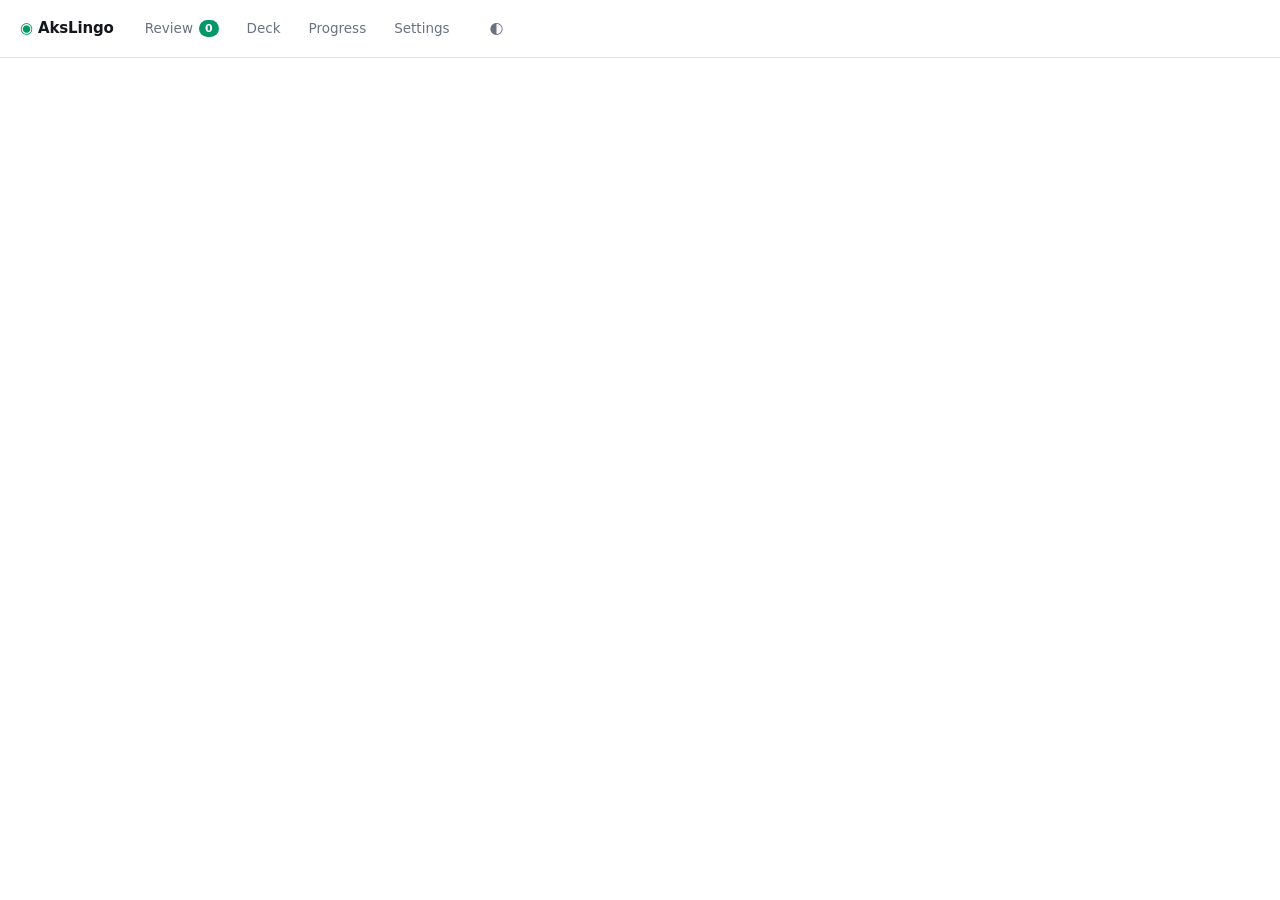
==== src/dashboard/dashboard.html @ 2ae6c035 "Prepare for Chrome Web Store: rename to AksLingo, fix publish blockers Lands the v3 rewrite (src/, t" ====
<!DOCTYPE html>
<html lang="en">
<head>
  <meta charset="utf-8">
  <meta name="viewport" content="width=device-width, initial-scale=1">
  <title>AksLingo</title>
  <link rel="stylesheet" href="dashboard.css">
</head>
<body>
  <header class="chrome">
    <div class="brand"><span class="mark">◉</span> AksLingo</div>
    <nav class="tabs" role="tablist">
      <button role="tab" data-tab="review">Review <span class="pill" id="tabDue">0</span></button>
      <button role="tab" data-tab="deck">Deck</button>
      <button role="tab" data-tab="stats">Progress</button>
      <button role="tab" data-tab="settings">Settings</button>
    </nav>
    <button id="themeToggle" class="ghost" title="Switch theme">◐</button>
  </header>

  <main>
    <!-- ================================================== REVIEW ========= -->
    <section id="panel-review" class="panel" role="tabpanel">
      <div id="reviewEmpty" class="empty hidden">
        <div class="emptyMark">☆</div>
        <h2 id="reviewEmptyTitle">Nothing due right now</h2>
        <p id="reviewEmptyBody">Hover or select a word on any page and press <kbd>S</kbd> to add it here.</p>
        <button id="studyAhead" class="btn hidden">Study ahead anyway</button>
      </div>

      <div id="reviewStage" class="stage hidden">
        <div class="progress"><div class="progressFill" id="progressFill"></div></div>
        <div class="stageMeta">
          <span id="queuePos">1 / 1</span>
          <span id="cardState" class="tag">learning</span>
        </div>

        <div class="flash" id="flashCard">
          <div class="flashRoute" id="flashRoute"></div>
          <div class="flashTerm" id="flashTerm"></div>
          <div class="flashPos" id="flashPos"></div>
          <button id="flashSpeak" class="ghost big" title="Listen">🔊</button>

          <div id="flashBack" class="flashBack hidden">
            <div class="flashAnswer" id="flashAnswer"></div>
            <div class="flashSenses" id="flashSenses"></div>
            <div class="flashContext" id="flashContext"></div>
            <a class="flashSource" id="flashSource" target="_blank" rel="noreferrer noopener"></a>
          </div>
        </div>

        <button id="revealBtn" class="btn primary wide">Show answer <kbd>Space</kbd></button>

        <div id="gradeRow" class="grades hidden">
          <button data-grade="0" class="grade again"><b>Again</b><span></span><kbd>1</kbd></button>
          <button data-grade="1" class="grade hard"><b>Hard</b><span></span><kbd>2</kbd></button>
          <button data-grade="2" class="grade good"><b>Good</b><span></span><kbd>3</kbd></button>
          <button data-grade="3" class="grade easy"><b>Easy</b><span></span><kbd>4</kbd></button>
        </div>
      </div>

      <div id="reviewDone" class="empty hidden">
        <div class="emptyMark">✓</div>
        <h2>Session complete</h2>
        <p id="doneSummary"></p>
        <button id="doneAgain" class="btn">Review more</button>
      </div>
    </section>

    <!-- ==================================================== DECK ========== -->
    <section id="panel-deck" class="panel hidden" role="tabpanel">
      <div class="toolbar">
        <input type="search" id="deckSearch" placeholder="Search words, meanings or context…" aria-label="Search deck">
        <select id="deckLang" aria-label="Filter by language"><option value="">All languages</option></select>
        <select id="deckSort" aria-label="Sort">
          <option value="created">Newest first</option>
          <option value="due">Due soonest</option>
          <option value="term">A → Z</option>
          <option value="lapses">Most troublesome</option>
        </select>
        <div class="spacer"></div>
        <button id="exportCsv" class="btn small">Export CSV</button>
        <button id="exportJson" class="btn small">Backup</button>
        <button id="importJson" class="btn small">Restore</button>
        <input type="file" id="importFile" accept="application/json" hidden>
      </div>

      <div class="tableWrap">
        <table class="deck">
          <thead>
            <tr>
              <th class="chk"><input type="checkbox" id="checkAll" aria-label="Select all"></th>
              <th>Word</th>
              <th>Meaning</th>
              <th>Direction</th>
              <th>Strength</th>
              <th>Due</th>
              <th></th>
            </tr>
          </thead>
          <tbody id="deckBody"></tbody>
        </table>
        <p id="deckEmpty" class="empty small hidden">No cards match.</p>
      </div>

      <div class="bulkBar hidden" id="bulkBar">
        <span id="bulkCount">0 selected</span>
        <button id="bulkSuspend" class="btn small">Suspend</button>
        <button id="bulkDelete" class="btn small danger">Delete</button>
      </div>
    </section>

    <!-- =================================================== STATS ========== -->
    <section id="panel-stats" class="panel hidden viz-root" role="tabpanel">
      <div class="tiles">
        <div class="tile"><b id="tWords">0</b><span>words saved</span></div>
        <div class="tile"><b id="tStreak">0</b><span>day streak</span></div>
        <div class="tile"><b id="tMature">0</b><span>known well</span></div>
        <div class="tile"><b id="tLookups">0</b><span>lookups all time</span></div>
      </div>

      <figure class="card">
        <figcaption>
          <h3>Daily activity</h3>
          <p>Lookups and reviews per day over the last 26 weeks.</p>
        </figcaption>
        <div id="heatmap" class="heatmap"></div>
        <div class="scale">
          <span>Less</span>
          <i class="cell l0"></i><i class="cell l1"></i><i class="cell l2"></i><i class="cell l3"></i><i class="cell l4"></i>
          <span>More</span>
        </div>
      </figure>

      <figure class="card">
        <figcaption>
          <h3>Words saved by language</h3>
          <p>Every card in your deck, counted by the language you are learning.</p>
        </figcaption>
        <div id="langBars" class="bars"></div>
        <details class="tableView">
          <summary>View as table</summary>
          <table class="mini"><tbody id="langTable"></tbody></table>
        </details>
      </figure>

      <figure class="card">
        <figcaption>
          <h3>Deck maturity</h3>
          <p>How far each card has progressed through the schedule.</p>
        </figcaption>
        <div id="maturityBars" class="bars"></div>
        <details class="tableView">
          <summary>View as table</summary>
          <table class="mini"><tbody id="maturityTable"></tbody></table>
        </details>
      </figure>
    </section>

    <!-- ================================================ SETTINGS ========= -->
    <section id="panel-settings" class="panel hidden" role="tabpanel">
      <div class="card settings">
        <h3>Languages</h3>
        <label class="set"><span>Translate from</span><select id="sSource"></select></label>
        <label class="set"><span>Translate into</span><select id="sTarget"></select></label>

        <h3>Translation service</h3>
        <label class="set"><span>Provider</span>
          <select id="sProvider">
            <option value="free">Free — built in, no setup</option>
            <option value="deepl">DeepL — your own key</option>
            <option value="gcloud">Google Cloud — your own key</option>
          </select>
        </label>
        <p class="note" id="providerNote"></p>

        <div id="keyRow" class="hidden">
          <label class="set"><span>API key</span>
            <input type="password" id="sApiKey" autocomplete="off" spellcheck="false" placeholder="Paste your key">
          </label>
          <div class="btnRow">
            <button id="testKey" class="btn small">Test this key</button>
            <button id="clearKey" class="btn small danger">Remove key</button>
          </div>
          <p class="note" id="keyNote"></p>
        </div>

        <label class="set"><span>Contact email (optional)</span>
          <input type="email" id="sMymemoryEmail" autocomplete="off" spellcheck="false" placeholder="you@example.com">
        </label>
        <p class="note">
          The free fallback (MyMemory) allows a larger daily allowance when a
          contact address is sent with the request. It is sent to that service
          only, and to nothing else.
        </p>

        <h3>How lookups fire</h3>
        <label class="set"><span>Trigger</span>
          <select id="sTrigger">
            <option value="both">Selection and hover</option>
            <option value="select">Selection only</option>
            <option value="hover">Hover only</option>
            <option value="off">Off</option>
          </select>
        </label>
        <label class="set"><span>Hover delay <i id="sHoverDelayVal"></i></span>
          <input type="range" id="sHoverDelay" min="150" max="1500" step="50">
        </label>
        <label class="set"><span>Require a held key for hover</span>
          <select id="sHoverModifier">
            <option value="none">No key needed</option>
            <option value="alt">Alt</option>
            <option value="shift">Shift</option>
            <option value="ctrl">Ctrl / Cmd</option>
          </select>
        </label>

        <h3>Tooltip</h3>
        <label class="set"><span>Theme</span>
          <select id="sTheme">
            <option value="auto">Match the system</option>
            <option value="dark">Always dark</option>
            <option value="light">Always light</option>
          </select>
        </label>
        <label class="set"><span>Text size <i id="sFontSizeVal"></i></span>
          <input type="range" id="sFontSize" min="12" max="22" step="1">
        </label>
        <label class="set check"><input type="checkbox" id="sShowDictionary"><span>Show other meanings and part of speech</span></label>
        <label class="set check"><input type="checkbox" id="sShowRomanization"><span>Show romanization for non-Latin scripts</span></label>
        <label class="set check"><input type="checkbox" id="sShowGrammarHints"><span>Show German article and separable-verb hints</span></label>
        <label class="set check"><input type="checkbox" id="sSaveContext"><span>Save the surrounding sentence with each card</span></label>

        <h3>Audio</h3>
        <label class="set check"><input type="checkbox" id="sAutoSpeak"><span>Speak automatically on every lookup</span></label>
        <label class="set"><span>Speaking rate <i id="sSpeechRateVal"></i></span>
          <input type="range" id="sSpeechRate" min="0.5" max="1.4" step="0.05">
        </label>

        <h3>Study</h3>
        <label class="set"><span>Cards per session <i id="sSessionLimitVal"></i></span>
          <input type="range" id="sSessionLimit" min="10" max="200" step="10">
        </label>

        <h3>Sites where AksLingo stays quiet</h3>
        <textarea id="sBlocklist" rows="4" placeholder="One hostname per line, e.g. mail.google.com"></textarea>

        <h3>Maintenance</h3>
        <div class="btnRow">
          <button id="clearCache" class="btn small">Clear translation cache</button>
          <button id="resetSettings" class="btn small danger">Reset all settings</button>
        </div>
        <p class="note">Your deck is never touched by either button.</p>

        <h3>Keyboard</h3>
        <ul class="shortcuts">
          <li><kbd>Alt</kbd>+<kbd>T</kbd> translate what is selected</li>
          <li><kbd>Alt</kbd>+<kbd>Shift</kbd>+<kbd>I</kbd> immersion mode on the current page</li>
          <li><kbd>Alt</kbd>+<kbd>Shift</kbd>+<kbd>O</kbd> turn the extension on or off</li>
          <li>With the tooltip open: <kbd>S</kbd> save · <kbd>P</kbd> play · <kbd>W</kbd> flip direction · <kbd>C</kbd> copy · <kbd>Esc</kbd> close</li>
        </ul>
        <p class="note">Change these in <span class="mono">chrome://extensions/shortcuts</span>.</p>
      </div>
    </section>
  </main>

  <div id="toast" class="toast"></div>

  <script src="../lib/languages.js"></script>
  <script src="../lib/srs.js"></script>
  <script src="../lib/grammar.js"></script>
  <script src="../lib/store.js"></script>
  <script src="dashboard.js"></script>
</body>
</html>
---- src/dashboard/dashboard.css ----
/* ---------------------------------------------------------------- tokens -- */

:root {
  color-scheme: light;
  --bg: #ffffff;
  --panel: #f6f7f9;
  --panel-2: #eceef2;
  --fg: #14161a;
  --fg-2: #52555c;
  --muted: #6b7280;
  --border: #e1e4e9;
  --accent: #059669;
  --accent-ink: #ffffff;
  --gold: #b45309;
  --danger: #dc2626;

  /* Data-viz roles. One sequential hue, light to dark; see the ramp note below. */
  --surface-1: #ffffff;
  --seq-0: #eceef2; /* no activity — recedes into the surface */
  --seq-1: #86b6ef;
  --seq-2: #5598e7;
  --seq-3: #2a78d6;
  --seq-4: #184f95;
  --series-1: #2a78d6; /* single-series bars */
}

/* Dark is a selected set of steps for the dark surface, not an inverted flip.
   Both ramps pass the ordinal checks (monotone lightness, >=0.06 lightness gaps,
   the step nearest the surface clears 2:1, single hue). */
@media (prefers-color-scheme: dark) {
  :root:not([data-theme="light"]) {
    color-scheme: dark;
    --bg: #14161a;
    --panel: #1b1e24;
    --panel-2: #22262e;
    --fg: #e8eaed;
    --fg-2: #b6bcc6;
    --muted: #8b93a1;
    --border: #2b3039;
    --accent: #34d399;
    --accent-ink: #052e22;
    --gold: #fbbf24;
    --danger: #f87171;

    --surface-1: #14161a;
    --seq-0: #22262e;
    --seq-1: #184f95;
    --seq-2: #256abf;
    --seq-3: #3987e5;
    --seq-4: #6da7ec;
    --series-1: #3987e5;
  }
}

:root[data-theme="dark"] {
  color-scheme: dark;
  --bg: #14161a;
  --panel: #1b1e24;
  --panel-2: #22262e;
  --fg: #e8eaed;
  --fg-2: #b6bcc6;
  --muted: #8b93a1;
  --border: #2b3039;
  --accent: #34d399;
  --accent-ink: #052e22;
  --gold: #fbbf24;
  --danger: #f87171;

  --surface-1: #14161a;
  --seq-0: #22262e;
  --seq-1: #184f95;
  --seq-2: #256abf;
  --seq-3: #3987e5;
  --seq-4: #6da7ec;
  --series-1: #3987e5;
}

/* ----------------------------------------------------------------- base -- */

* { box-sizing: border-box; margin: 0; padding: 0; }

body {
  background: var(--bg);
  color: var(--fg);
  font: 15px/1.55 system-ui, -apple-system, "Segoe UI", Roboto, sans-serif;
  min-height: 100vh;
}

.hidden { display: none !important; }
.mono { font-family: ui-monospace, "SF Mono", Menlo, Consolas, monospace; font-size: .92em; }
.spacer { flex: 1; }

kbd {
  background: var(--panel-2);
  border: 1px solid var(--border);
  border-bottom-width: 2px;
  border-radius: 4px;
  padding: 1px 5px;
  font: inherit;
  font-size: .78em;
}

/* On the accent button the panel tokens vanish into the background. */
.btn.primary kbd {
  background: color-mix(in srgb, var(--accent-ink) 14%, transparent);
  border-color: color-mix(in srgb, var(--accent-ink) 26%, transparent);
  color: inherit;
}

/* --------------------------------------------------------------- chrome -- */

.chrome {
  position: sticky;
  top: 0;
  z-index: 10;
  display: flex;
  align-items: center;
  gap: 18px;
  padding: 0 20px;
  height: 58px;
  background: color-mix(in srgb, var(--bg) 88%, transparent);
  backdrop-filter: blur(10px);
  border-bottom: 1px solid var(--border);
}

.brand { font-weight: 650; letter-spacing: -0.01em; white-space: nowrap; }
.mark { color: var(--accent); }

.tabs { display: flex; gap: 2px; }
.tabs button {
  all: unset;
  cursor: pointer;
  padding: 7px 13px;
  border-radius: 8px;
  font-size: 13.5px;
  font-weight: 540;
  color: var(--muted);
  display: flex;
  align-items: center;
  gap: 6px;
  transition: background .14s, color .14s;
}
.tabs button:hover { color: var(--fg); background: var(--panel); }
.tabs button[aria-selected="true"] { background: var(--panel-2); color: var(--fg); }
.tabs button:focus-visible { outline: 2px solid var(--accent); outline-offset: 1px; }

.pill {
  background: var(--accent);
  color: var(--accent-ink);
  border-radius: 99px;
  padding: 0 6px;
  font-size: 11px;
  font-weight: 700;
  min-width: 18px;
  text-align: center;
}
.pill.zero { background: var(--panel-2); color: var(--muted); }

.ghost {
  all: unset;
  cursor: pointer;
  width: 32px; height: 32px;
  display: grid; place-items: center;
  border-radius: 8px;
  color: var(--muted);
  font-size: 16px;
  transition: background .14s, color .14s;
}
.ghost:hover { background: var(--panel); color: var(--fg); }
.ghost:focus-visible { outline: 2px solid var(--accent); outline-offset: 1px; }
.ghost.big { font-size: 22px; width: 40px; height: 40px; }

main { max-width: 940px; margin: 0 auto; padding: 26px 20px 80px; }

/* --------------------------------------------------------------- shared -- */

.btn {
  all: unset;
  cursor: pointer;
  padding: 9px 15px;
  border-radius: 9px;
  background: var(--panel);
  border: 1px solid var(--border);
  color: var(--fg);
  font-size: 13.5px;
  font-weight: 560;
  text-align: center;
  transition: background .14s, border-color .14s, filter .14s;
}
.btn:hover { background: var(--panel-2); }
.btn:focus-visible { outline: 2px solid var(--accent); outline-offset: 1px; }
.btn.primary { background: var(--accent); border-color: var(--accent); color: var(--accent-ink); }
.btn.primary:hover { filter: brightness(1.08); }
.btn.small { padding: 6px 11px; font-size: 12.5px; }
.btn.danger { color: var(--danger); }
.btn.wide { display: block; width: 100%; padding: 13px; font-size: 14.5px; }

.card {
  background: var(--panel);
  border: 1px solid var(--border);
  border-radius: 14px;
  padding: 20px;
  margin-bottom: 18px;
}

figcaption { margin-bottom: 16px; }
figcaption h3 { font-size: 15px; font-weight: 620; }
figcaption p { font-size: 13px; color: var(--muted); margin-top: 2px; }

.empty { text-align: center; padding: 60px 20px; color: var(--muted); }
.empty.small { padding: 30px; font-size: 13.5px; }
.emptyMark { font-size: 40px; color: var(--accent); margin-bottom: 10px; }
.empty h2 { font-size: 19px; font-weight: 620; color: var(--fg); margin-bottom: 7px; }
.empty p { font-size: 14px; max-width: 420px; margin: 0 auto 18px; }
.empty .btn { display: inline-block; }

.toast {
  position: fixed;
  bottom: 24px; left: 50%;
  transform: translateX(-50%) translateY(8px);
  background: var(--fg);
  color: var(--bg);
  padding: 10px 18px;
  border-radius: 10px;
  font-size: 13.5px;
  font-weight: 560;
  opacity: 0;
  pointer-events: none;
  transition: opacity .18s, transform .18s;
  z-index: 50;
}
.toast.show { opacity: 1; transform: translateX(-50%) translateY(0); }

/* --------------------------------------------------------------- review -- */

.stage { max-width: 560px; margin: 0 auto; }

.progress { height: 3px; background: var(--panel-2); border-radius: 99px; overflow: hidden; }
.progressFill { height: 100%; width: 0; background: var(--accent); transition: width .28s ease; }

.stageMeta {
  display: flex;
  justify-content: space-between;
  align-items: center;
  margin: 10px 0 16px;
  font-size: 12px;
  color: var(--muted);
}
.tag {
  background: var(--panel-2);
  border-radius: 99px;
  padding: 2px 9px;
  font-size: 11px;
  letter-spacing: .04em;
  text-transform: uppercase;
}
.tag.review { color: var(--accent); }
.tag.relearning { color: var(--danger); }

.flash {
  position: relative;
  background: var(--panel);
  border: 1px solid var(--border);
  border-radius: 16px;
  padding: 34px 28px 28px;
  text-align: center;
  margin-bottom: 16px;
  min-height: 210px;
  display: flex;
  flex-direction: column;
  justify-content: center;
}
.flash #flashSpeak { position: absolute; top: 12px; right: 12px; }

.flashRoute {
  font-size: 11px;
  letter-spacing: .06em;
  text-transform: uppercase;
  color: var(--muted);
  margin-bottom: 14px;
}
.flashTerm {
  font-size: 32px;
  font-weight: 640;
  line-height: 1.25;
  letter-spacing: -0.02em;
  color: var(--gold);
  overflow-wrap: anywhere;
}
.flashTerm[dir="rtl"] { line-height: 1.7; }
.flashPos { font-size: 12.5px; color: var(--muted); font-style: italic; margin-top: 5px; }

.flashBack { margin-top: 20px; padding-top: 18px; border-top: 1px solid var(--border); }
.flashAnswer {
  font-size: 25px;
  font-weight: 620;
  color: var(--accent);
  line-height: 1.35;
  overflow-wrap: anywhere;
}
.flashAnswer[dir="rtl"] { line-height: 1.85; font-size: 29px; }
.flashSenses { font-size: 13px; color: var(--fg-2); margin-top: 8px; }
.flashContext {
  font-size: 13.5px;
  color: var(--muted);
  font-style: italic;
  margin-top: 14px;
  padding: 9px 12px;
  background: var(--panel-2);
  border-radius: 8px;
  text-align: left;
}
.flashSource {
  display: inline-block;
  margin-top: 11px;
  font-size: 11.5px;
  color: var(--muted);
  text-decoration: none;
  max-width: 100%;
  overflow: hidden;
  text-overflow: ellipsis;
  white-space: nowrap;
}
.flashSource:hover { color: var(--accent); text-decoration: underline; }

.grades { display: grid; grid-template-columns: repeat(4, 1fr); gap: 8px; }
.grade {
  all: unset;
  cursor: pointer;
  padding: 11px 6px;
  border-radius: 10px;
  background: var(--panel);
  border: 1px solid var(--border);
  text-align: center;
  display: flex;
  flex-direction: column;
  gap: 2px;
  transition: border-color .14s, background .14s;
}
.grade:hover { background: var(--panel-2); }
.grade:focus-visible { outline: 2px solid var(--accent); outline-offset: 1px; }
.grade b { font-size: 13.5px; font-weight: 600; }
.grade span { font-size: 11.5px; color: var(--muted); }
/* The button is a flex column, so the chip has to opt out of stretching. */
.grade kbd { align-self: center; margin-top: 3px; font-size: 9.5px; opacity: .7; }
.grade.again b { color: var(--danger); }
.grade.again:hover { border-color: var(--danger); }
.grade.good b { color: var(--accent); }
.grade.good:hover { border-color: var(--accent); }

/* ----------------------------------------------------------------- deck -- */

.toolbar { display: flex; gap: 8px; align-items: center; margin-bottom: 14px; flex-wrap: wrap; }

input[type="search"], select, textarea {
  background: var(--panel);
  color: var(--fg);
  border: 1px solid var(--border);
  border-radius: 9px;
  padding: 8px 11px;
  font: inherit;
  font-size: 13.5px;
}
input[type="search"] { flex: 1; min-width: 180px; }
textarea { width: 100%; resize: vertical; font-family: ui-monospace, Menlo, Consolas, monospace; font-size: 12.5px; }
select { cursor: pointer; }
input[type="search"]:focus-visible, select:focus-visible, textarea:focus-visible {
  outline: 2px solid var(--accent); outline-offset: 1px;
}

.tableWrap {
  background: var(--panel);
  border: 1px solid var(--border);
  border-radius: 14px;
  overflow: hidden;
}

table.deck { width: 100%; border-collapse: collapse; font-size: 13.5px; }
table.deck th {
  text-align: left;
  padding: 11px 13px;
  font-size: 10.5px;
  font-weight: 640;
  letter-spacing: .07em;
  text-transform: uppercase;
  color: var(--muted);
  border-bottom: 1px solid var(--border);
  white-space: nowrap;
}
table.deck td {
  padding: 11px 13px;
  border-bottom: 1px solid var(--border);
  vertical-align: top;
}
table.deck tr:last-child td { border-bottom: none; }
table.deck tbody tr:hover { background: var(--panel-2); }
.chk { width: 34px; }

.cellTerm { font-weight: 600; color: var(--gold); }

/* `dir` is set so mixed scripts order correctly, but inside a table the column
   has to stay left-aligned or RTL terms drift away from their own header. */
table.deck [dir="rtl"] { text-align: left; }
.cellCtx { font-size: 11.5px; color: var(--muted); font-style: italic; margin-top: 3px; max-width: 280px; }
.cellMeaning { max-width: 240px; }
.dir { font-size: 11.5px; color: var(--muted); white-space: nowrap; }
.due { font-size: 12.5px; color: var(--muted); white-space: nowrap; }
.due.now { color: var(--accent); font-weight: 600; }
.rowDel {
  all: unset; cursor: pointer; color: var(--muted); padding: 2px 6px; border-radius: 5px; font-size: 14px;
}
.rowDel:hover { color: var(--danger); background: var(--bg); }

/* Strength meter: a magnitude bar, same single hue as the charts. */
.meter { width: 66px; height: 5px; background: var(--panel-2); border-radius: 99px; overflow: hidden; }
.meterFill { height: 100%; background: var(--series-1); border-radius: 99px; }
.meterNote { font-size: 10.5px; color: var(--muted); margin-top: 3px; white-space: nowrap; }
tr.suspended { opacity: .5; }

.bulkBar {
  position: sticky;
  bottom: 16px;
  display: flex;
  align-items: center;
  gap: 10px;
  margin-top: 14px;
  padding: 11px 15px;
  background: var(--panel-2);
  border: 1px solid var(--border);
  border-radius: 11px;
  font-size: 13px;
}

/* ---------------------------------------------------------------- stats -- */

.tiles { display: grid; grid-template-columns: repeat(4, 1fr); gap: 12px; margin-bottom: 18px; }
.tile {
  background: var(--panel);
  border: 1px solid var(--border);
  border-radius: 13px;
  padding: 16px;
}
.tile b {
  display: block;
  font-size: 27px;
  font-weight: 660;
  letter-spacing: -0.03em;
  line-height: 1.1;
  font-family: inherit;
}
.tile span { font-size: 12px; color: var(--muted); }
.tile:nth-child(2) b { color: var(--gold); }

/* Heatmap: 7 rows (weekday) x N week columns, filled column by column. */
.heatmap {
  display: grid;
  grid-auto-flow: column;
  grid-template-rows: repeat(7, 1fr);
  gap: 3px;
  overflow-x: auto;
  padding-bottom: 4px;
}
.cell {
  width: 13px;
  height: 13px;
  border-radius: 3px;
  background: var(--seq-0);
}
.cell.l1 { background: var(--seq-1); }
.cell.l2 { background: var(--seq-2); }
.cell.l3 { background: var(--seq-3); }
.cell.l4 { background: var(--seq-4); }
.cell.future { background: transparent; }
.cell[data-tip] { cursor: default; }

.scale {
  display: flex;
  align-items: center;
  gap: 3px;
  margin-top: 12px;
  font-size: 11px;
  color: var(--muted);
}
.scale span:first-child { margin-right: 4px; }
.scale span:last-child { margin-left: 4px; }
.scale .cell { width: 11px; height: 11px; }

/* Bars: one series, one hue. 4px rounded data-end anchored to the baseline. */
.bars { display: flex; flex-direction: column; gap: 9px; }
.bar { display: grid; grid-template-columns: 152px 1fr 44px; gap: 11px; align-items: center; font-size: 13px; }
.barLabel { color: var(--fg-2); overflow: hidden; text-overflow: ellipsis; white-space: nowrap; }
.barTrack { height: 15px; position: relative; }
.barFill {
  height: 100%;
  background: var(--series-1);
  border-radius: 0 4px 4px 0;
  min-width: 2px;
  transition: width .4s ease;
}
.barValue { text-align: right; color: var(--fg); font-variant-numeric: tabular-nums; font-weight: 560; }

.tableView { margin-top: 16px; }
.tableView summary {
  cursor: pointer;
  font-size: 12.5px;
  color: var(--muted);
  padding: 4px 0;
}
.tableView summary:hover { color: var(--accent); }
table.mini { width: 100%; border-collapse: collapse; font-size: 13px; margin-top: 8px; }
table.mini td { padding: 6px 8px; border-bottom: 1px solid var(--border); }
table.mini td:last-child { text-align: right; font-variant-numeric: tabular-nums; }

/* ------------------------------------------------------------- settings -- */

.settings h3 {
  font-size: 11px;
  font-weight: 650;
  letter-spacing: .09em;
  text-transform: uppercase;
  color: var(--muted);
  margin: 24px 0 12px;
  padding-bottom: 7px;
  border-bottom: 1px solid var(--border);
}
.settings h3:first-child { margin-top: 0; }

.set {
  display: flex;
  align-items: center;
  justify-content: space-between;
  gap: 16px;
  padding: 7px 0;
  font-size: 14px;
}
.set > span { color: var(--fg-2); }
.set > span i { color: var(--muted); font-style: normal; font-size: 12.5px; margin-left: 5px; }
.set select { min-width: 210px; }
.set input[type="range"] { width: 210px; accent-color: var(--accent); }
.set.check { justify-content: flex-start; gap: 11px; cursor: pointer; }
.set.check input { accent-color: var(--accent); width: 16px; height: 16px; cursor: pointer; }

.btnRow { display: flex; gap: 8px; flex-wrap: wrap; }
.note { font-size: 12px; color: var(--muted); margin-top: 9px; }
.note.good { color: var(--accent); }
.note.bad { color: var(--danger); }

/* Key and email fields: same footprint as the selects beside them. */
.set input[type="password"],
.set input[type="email"] {
  min-width: 210px;
  padding: 7px 9px;
  font: inherit;
  font-size: 13px;
  color: var(--fg);
  background: var(--bg);
  border: 1px solid var(--border);
  border-radius: 7px;
}
.set input[type="password"]:focus,
.set input[type="email"]:focus {
  outline: 2px solid var(--accent);
  outline-offset: 1px;
  border-color: var(--accent);
}
/* A pasted key is long and uninteresting — keep it on one line. */
.set input[type="password"] { font-family: ui-monospace, "SF Mono", Menlo, monospace; letter-spacing: 0.02em; }
.shortcuts { list-style: none; font-size: 13.5px; color: var(--fg-2); }
.shortcuts li { padding: 5px 0; }

/* -------------------------------------------------------------- tooltip -- */

#vizTip {
  position: fixed;
  z-index: 60;
  background: var(--fg);
  color: var(--bg);
  padding: 7px 10px;
  border-radius: 8px;
  font-size: 12px;
  font-weight: 540;
  pointer-events: none;
  opacity: 0;
  transition: opacity .12s;
  white-space: nowrap;
}
#vizTip.show { opacity: 1; }

/* ------------------------------------------------------------ responsive -- */

@media (max-width: 720px) {
  .chrome { gap: 10px; padding: 0 14px; height: auto; flex-wrap: wrap; padding-block: 10px; }
  .brand { width: 100%; }
  main { padding: 18px 14px 60px; }
  .tiles { grid-template-columns: repeat(2, 1fr); }
  .grades { grid-template-columns: repeat(2, 1fr); }
  .bar { grid-template-columns: 104px 1fr 38px; }
  .flashTerm { font-size: 26px; }
  table.deck { font-size: 12.5px; }
}

@media (prefers-reduced-motion: reduce) {
  * { transition: none !important; }
}
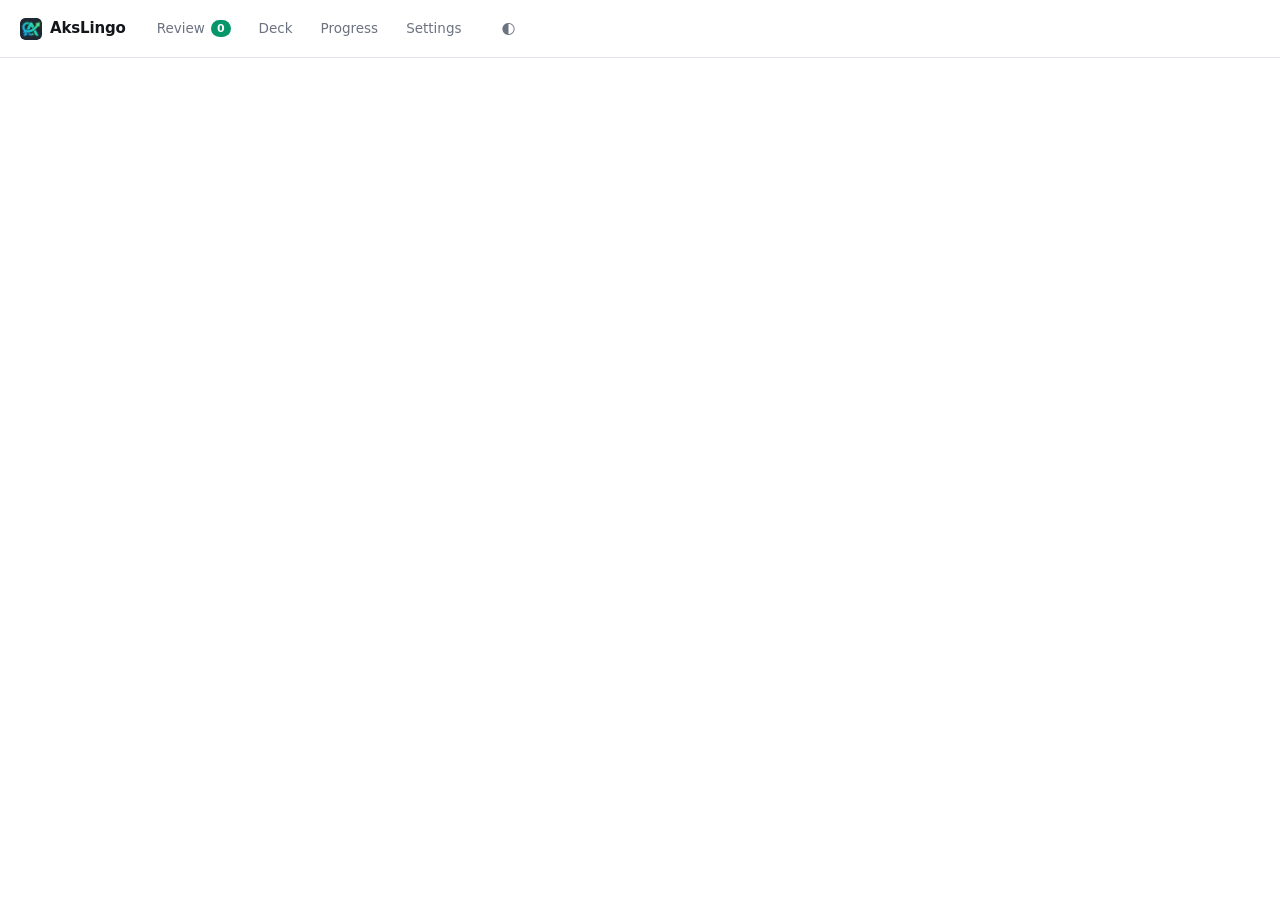
==== commit 844cc380: "updating the extension : Update 3.1.0" ====
--- a/src/dashboard/dashboard.html
+++ b/src/dashboard/dashboard.html
@@ -8,7 +8,7 @@
 </head>
 <body>
   <header class="chrome">
-    <div class="brand"><span class="mark">◉</span> AksLingo</div>
+    <div class="brand"><img class="mark" src="../../icons/icon48.png" width="22" height="22" alt=""> AksLingo</div>
     <nav class="tabs" role="tablist">
       <button role="tab" data-tab="review">Review <span class="pill" id="tabDue">0</span></button>
       <button role="tab" data-tab="deck">Deck</button>
@@ -245,6 +245,18 @@
         <h3>Sites where AksLingo stays quiet</h3>
         <textarea id="sBlocklist" rows="4" placeholder="One hostname per line, e.g. mail.google.com"></textarea>
 
+        <h3>Found a mistake?</h3>
+        <p class="note">
+          The grammar tables are generated, so an error looks exactly like a
+          correct answer — we only find out when someone says. Reports open a
+          prefilled form in a new tab: you see everything before it is sent, and
+          nothing about the page you were reading is included.
+        </p>
+        <div class="btnRow">
+          <button id="reportIssue" class="btn small">Report a problem</button>
+          <button id="openRepo" class="btn small">View the source</button>
+        </div>
+
         <h3>Maintenance</h3>
         <div class="btnRow">
           <button id="clearCache" class="btn small">Clear translation cache</button>
--- a/src/dashboard/dashboard.css
+++ b/src/dashboard/dashboard.css
@@ -123,8 +123,8 @@
   border-bottom: 1px solid var(--border);
 }
 
-.brand { font-weight: 650; letter-spacing: -0.01em; white-space: nowrap; }
-.mark { color: var(--accent); }
+.brand { display: flex; align-items: center; gap: 8px; font-weight: 650; letter-spacing: -0.01em; white-space: nowrap; }
+.mark { width: 22px; height: 22px; border-radius: 5px; display: block; }
 
 .tabs { display: flex; gap: 2px; }
 .tabs button {
